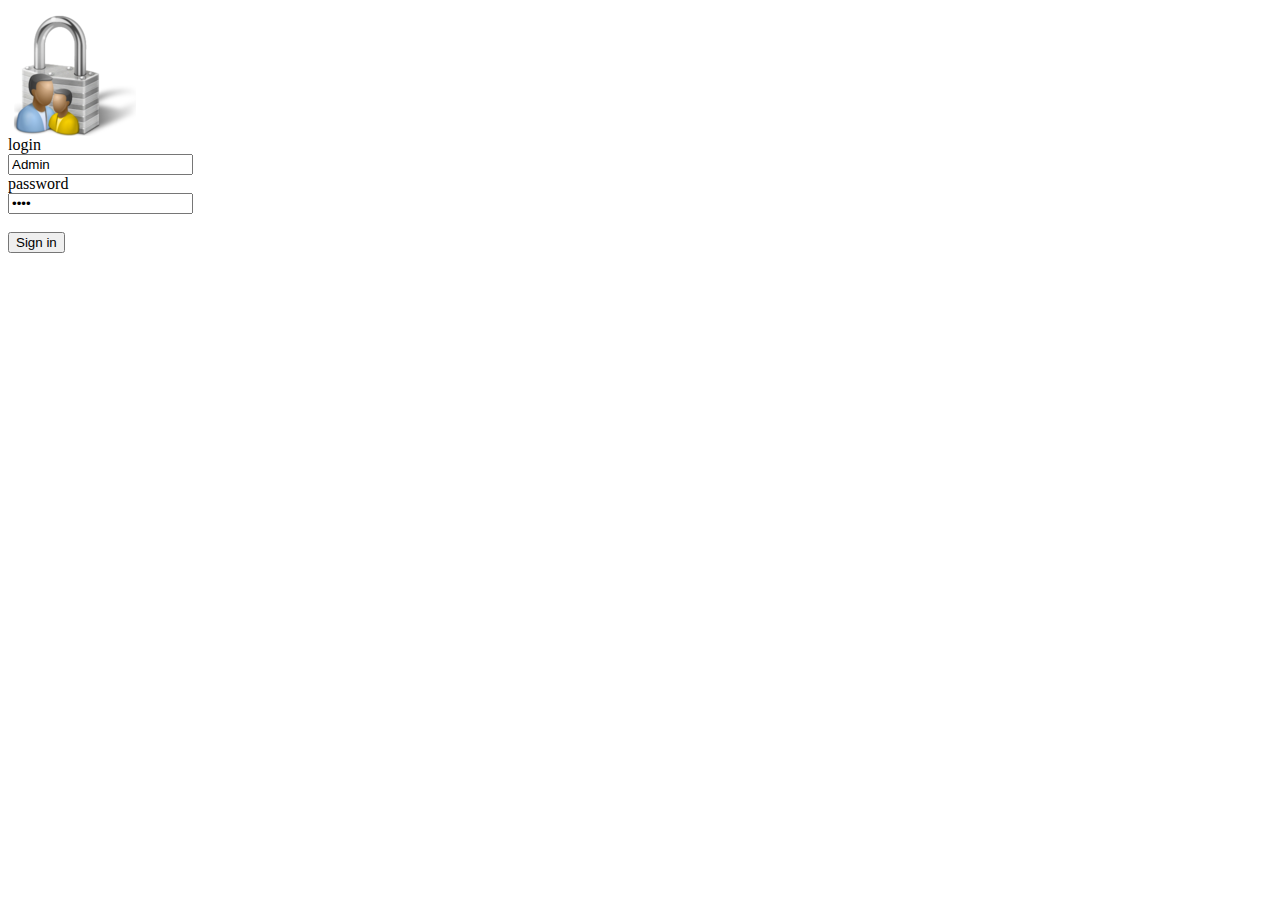
==== hw12-WebServer/src/main/resources/static/index.html @ f4328f6b "WebServer + hibernate project" ====
﻿<html xmlns="http://www.w3.org/1999/xhtml" content="text/html;">
<head>
    <title>Login</title>
</head>
<body>
<div class="top">
    <img src="img/login.png">
    <br/>
    <form action="login" method="post">
        <label>
            login <br/>
            <input type="text" name="login" value="Admin">
        </label>
        <br/>
        <label>
            password<br/>
            <input type="password" name="password" value="otus">
        </label>
        <br/><br/>
        <input type="submit" value="Sign in">
    </form>
</div>
</body>
</html>
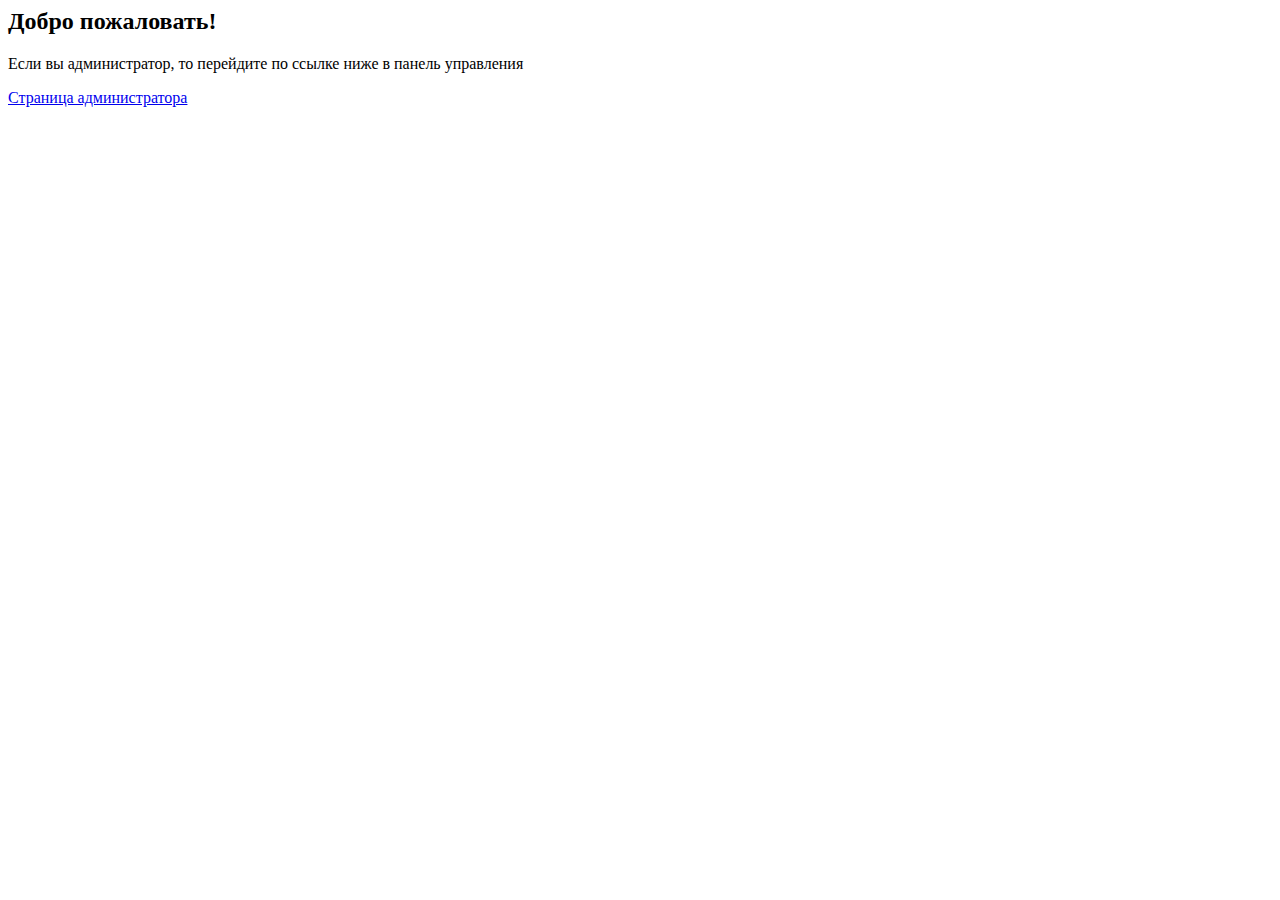
==== commit 2243df5a: "Minor fixes" ====
--- a/hw12-WebServer/src/main/resources/static/index.html
+++ b/hw12-WebServer/src/main/resources/static/index.html
@@ -1,24 +1,12 @@
 ﻿<html xmlns="http://www.w3.org/1999/xhtml" content="text/html;">
 <head>
-    <title>Login</title>
+    <title>Start page</title>
 </head>
 <body>
-<div class="top">
-    <img src="img/login.png">
-    <br/>
-    <form action="login" method="post">
-        <label>
-            login <br/>
-            <input type="text" name="login" value="Admin">
-        </label>
-        <br/>
-        <label>
-            password<br/>
-            <input type="password" name="password" value="otus">
-        </label>
-        <br/><br/>
-        <input type="submit" value="Sign in">
-    </form>
+<div >
+   <h2>Добро пожаловать!</h2>
+    <p>Если вы администратор, то перейдите по ссылке ниже в панель управления</p>
+    <a href="login">Страница администратора</a>
 </div>
 </body>
 </html>